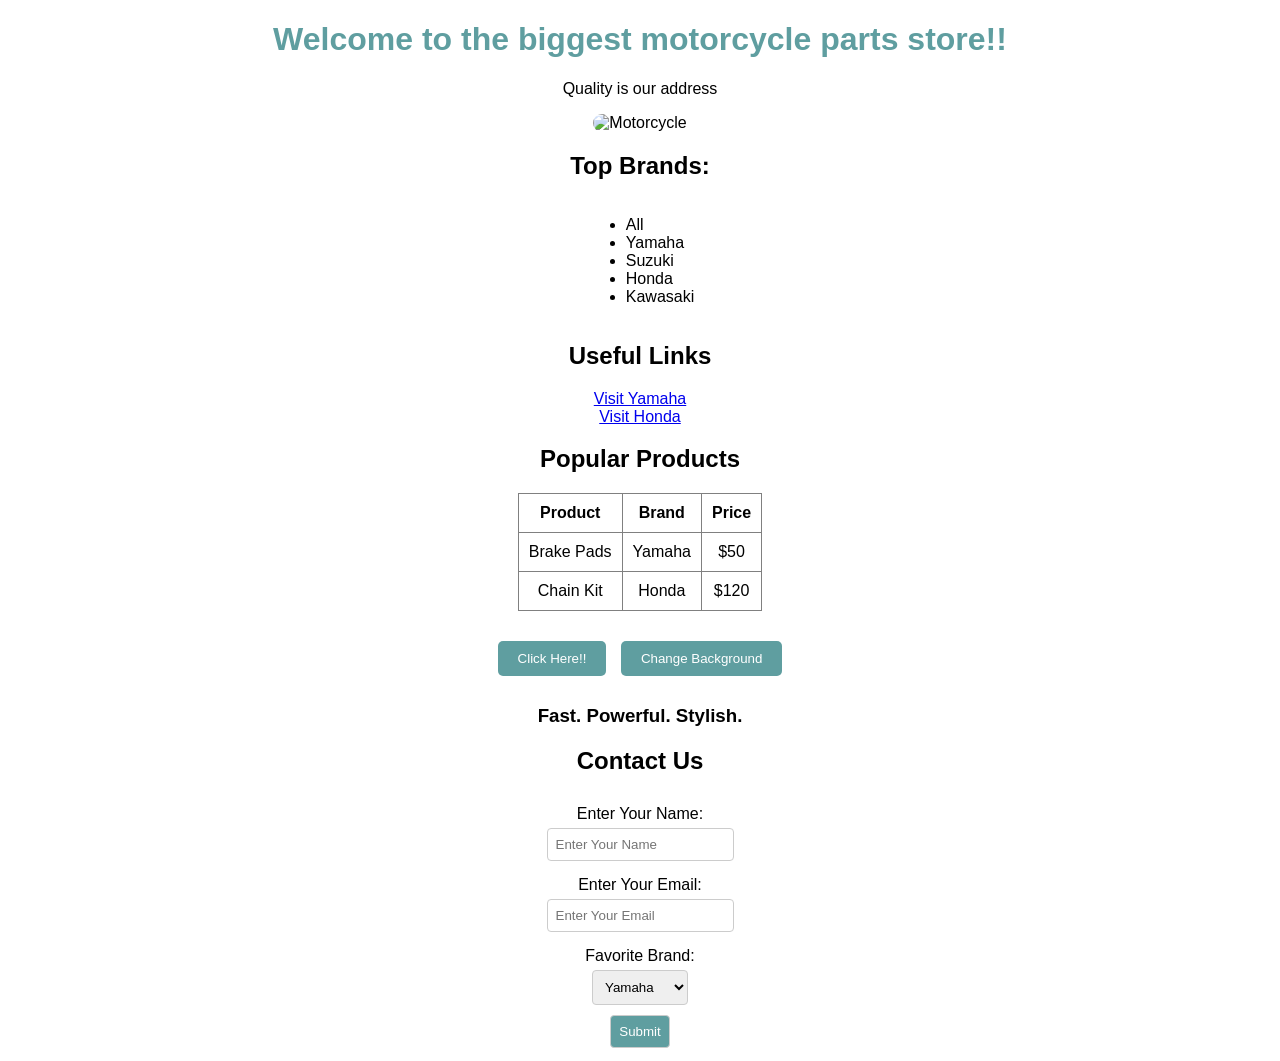
==== index4.html @ 4d6cbf81 "Add files via upload" ====
<!DOCTYPE html>
<html lang="en">
<head>
    <meta charset="UTF-8">
    <meta name="viewport" content="width=device-width, initial-scale=1.0">
    <title>FIRE PARTS</title>
    <style>
        body {
            font-family: Arial, sans-serif;
            background-color: #ffffff;
            text-align: center;
        }

        h1 {
            color: cadetblue;
        }

        img {
            width: 300px;
            border-radius: 10px;
        }

        ul {
            text-align: left;
            display: inline-block;
        }

        table {
            margin: 20px auto;
            border-collapse: collapse;
        }

        table, th, td {
            border: 1px solid gray;
            padding: 10px;
        }

        button {
            padding: 10px 20px;
            background-color: cadetblue;
            color: #ffffff;
            border: none;
            border-radius: 5px;
            cursor: pointer;
            margin: 10px 5px;
        }

        button:hover {
            background-color: crimson;
        }

        form {
            margin-top: 30px;
        }

        input, select {
            padding: 8px;
            margin: 5px;
            border-radius: 4px;
            border: 1px solid #ccc;
        }

        label {
            display: block;
            margin-top: 10px;
        }
    </style>
</head>
<body>

    <!-- Heading level 1 -->
    <h1>Welcome to the biggest motorcycle parts store!!</h1>

    <!-- Paragraph -->
    <p>Quality is our address</p>

    <!-- Image -->
    <img src="https://assets.roadrunner.travel/img/2024/08/WING9240.jpg" alt="Motorcycle">

    <!-- Heading level 2 -->
    <h2>Top Brands:</h2>

    <!-- List -->
    <ul>
        <li>All</li>
        <li>Yamaha</li>
        <li>Suzuki</li>
        <li>Honda</li>
        <li>Kawasaki</li>
    </ul>

    <!-- Useful Links -->
    <h2>Useful Links</h2>
    <p>
        <a href="https://www.yamaha-motor.com/" target="_blank">Visit Yamaha</a><br>
        <a href="https://www.honda.com/motorcycles" target="_blank">Visit Honda</a>
    </p>

    <!-- Table -->
    <h2>Popular Products</h2>
    <table>
        <tr>
            <th>Product</th>
            <th>Brand</th>
            <th>Price</th>
        </tr>
        <tr>
            <td>Brake Pads</td>
            <td>Yamaha</td>
            <td>$50</td>
        </tr>
        <tr>
            <td>Chain Kit</td>
            <td>Honda</td>
            <td>$120</td>
        </tr>
    </table>

    <!-- Buttons -->
    <button onclick="alert('Welcome to our store and come again!!')">Click Here!!</button>
    <button onclick="changeBackground()">Change Background</button>

    <!-- Dynamic Text -->
    <h3 id="changingText">Fast. Powerful. Stylish.</h3>

    <!-- Form -->
    <h2>Contact Us</h2>
    <form>
        <label for="name">Enter Your Name:</label>
        <input type="text" id="name" name="name" placeholder="Enter Your Name" required>

        <label for="email">Enter Your Email:</label>
        <input type="email" id="email" name="email" placeholder="Enter Your Email" required>

        <label for="brand">Favorite Brand:</label>
        <select id="brand" name="brand">
            <option value="Yamaha">Yamaha</option>
            <option value="Honda">Honda</option>
            <option value="Suzuki">Suzuki</option>
            <option value="Kawasaki">Kawasaki</option>
        </select>

        <br>
        <input type="submit" value="Submit" style="background-color: cadetblue; color: white;">
    </form>

    <!-- JavaScript -->
    <script>
        // Messages for rotating text
        let messages = [
            "Fast. Powerful. Stylish!!",
            "Your dream bike is here!!",
            "Feel the speed!!",
            "Ride like never before!!"
        ];

        let index = 0;
        setInterval(function () {
            index = (index + 1) % messages.length;
            document.getElementById("changingText").innerText = messages[index];
        }, 2000);

        // Background color changer
        let colors = ["#f2f2f2", "#e6e6e6", "#fff0f0", "#f0f8ff", "#ffe6cc"];
        let colorIndex = 0;

        function changeBackground() {
            document.body.style.backgroundColor = colors[colorIndex];
            colorIndex = (colorIndex + 1) % colors.length;
        }
    </script>

</body>
</html>
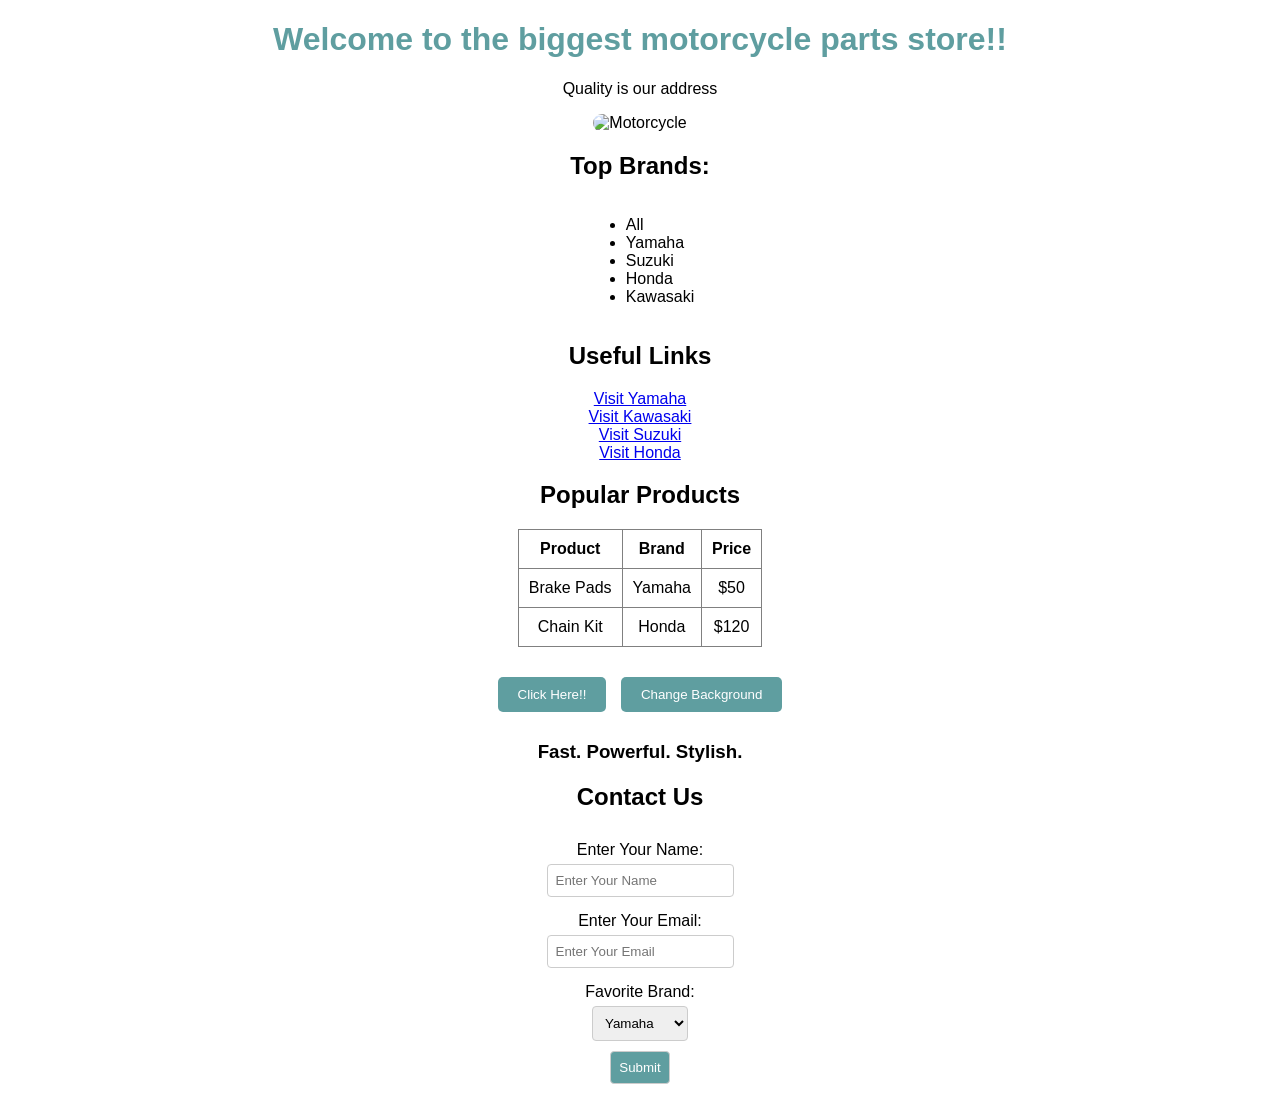
==== commit d8a2287e: "Add files via upload" ====
--- a/index4.html
+++ b/index4.html
@@ -93,6 +93,8 @@
     <h2>Useful Links</h2>
     <p>
         <a href="https://www.yamaha-motor.com/" target="_blank">Visit Yamaha</a><br>
+        <a href="https://www.kawasaki.co.th/" target="_blank">Visit Kawasaki</a><br>
+        <a href="https://www.suzuki.co.th/" target="_blank">Visit Suzuki</a><br>
         <a href="https://www.honda.com/motorcycles" target="_blank">Visit Honda</a>
     </p>
 
